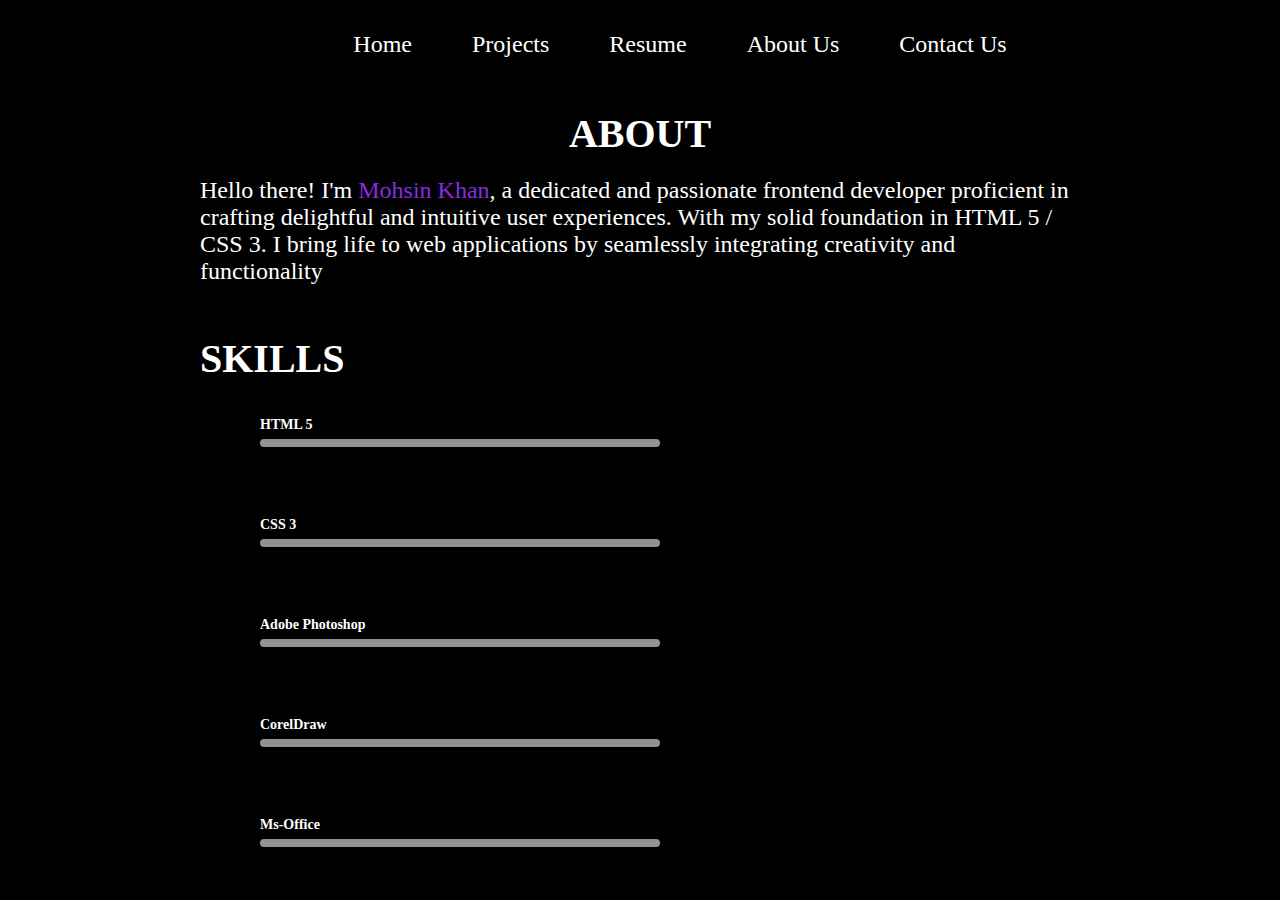
==== About.html @ e91cd9a0 "Two-Color-Portfolio-Design" ====
!
<!DOCTYPE html>
<html lang="en">

<head>
    <meta charset="UTF-8">
    <meta name="viewport" content="width=device-width, initial-scale=1.0">
    <title>Mohsin Khan | Portfolio Design | About</title>
    <link rel="stylesheet" href="CSS/About.css">
</head>

<body>
        <nav>
            <div class="navbar">
                <ul>
                    <li><a href="index.html" target="_blank">Home</a></li>
                    <li><a href="Project.html" target="_blank">Projects</a></li>
                    <li><a href="Resume.html" target="_blank">Resume</a></li>
                    <li><a href="About.html" target="_blank">About Us</a></li>
                    <li><a href="Contact.html" target="_blank">Contact Us</a></li>
                </ul>
            </div>
        </nav>
    <Section class="About">
        <h1 class="h1">About</h1>
        <p>Hello there! I'm <span>Mohsin Khan</span>, a dedicated and passionate frontend developer proficient in crafting delightful and intuitive user experiences. With my solid foundation in HTML 5 / CSS 3. I bring life to web applications by seamlessly integrating creativity and functionality</p>
    </Section>
    <section class="Skills">
        <h1 class="h11"> Skills</h1>
        <div class="container">
            <div class="skill-box">
                <span class="title">HTML 5</span>
                <div class="skill-bar">
                    <span class="skill-per html">
                        <span class="tooltip">70%</span>
                    </span>
                </div>
            </div>
        </div>
        <div class="container">
            <div class="skill-box">
                <span class="title">CSS 3</span>
                <div class="skill-bar">
                    <span class="skill-per css">
                        <span class="tooltip">60%</span>
                    </span>
                </div>
            </div>
        </div>
        <div class="container">
            <div class="skill-box">
                <span class="title">Adobe Photoshop</span>
                <div class="skill-bar">
                    <span class="skill-per photoshop">
                        <span class="tooltip">90%</span>
                    </span>
                </div>
            </div>
        </div>
        <div class="container">
            <div class="skill-box">
                <span class="title">CorelDraw</span>
                <div class="skill-bar">
                    <span class="skill-per corel">
                        <span class="tooltip">70%</span>
                    </span>
                </div>
            </div>
        </div>
        <div class="container">
            <div class="skill-box">
                <span class="title">Ms-Office</span>
                <div class="skill-bar">
                    <span class="skill-per ms">
                        <span class="tooltip">90%</span>
                    </span>
                </div>
            </div>
        </div>
    </section>

</body>

</html>
---- CSS/About.css ----
* {
    margin: 0;
    padding: 0;
}

body {
    background-color: black;
}

.navbar {
    display: flex;
    justify-content: center;
    align-items: center;
    width: 100%;
    height: 52px;
}

.navbar ul {
    display: flex;
    margin: 0 0 0 80px;
}

.navbar ul li {
    list-style: none;
}

.navbar ul li a {
    margin: 20px;
    padding: 10px;
    text-decoration: none;
    color: white;
    font-size: 1.5rem;
}

.navbar ul li a:hover{
    transition: 0.5s ease-in;
    background-color: blueviolet;
    color: white;
    border: 2px solid white;
    border-radius: 10px;
}


.h1 {
    color: white;
    margin: 40px 0 20px 0;
    text-align: center;
    font-size: 2.5rem;
    text-transform: uppercase;
}

.About p{
    color: white;
    margin: 0 200px 0 200px;
    font-size: 1.5rem;
}

.About p span{
    color: blueviolet;
}

.Skills{
    margin: 50px 200px 0 200px;
}

.Skills>h1{
    color: white;
    font-size: 2.5rem;
    text-transform: uppercase;
}
.Skills ul{
    display: flex;
}

.Skills ul li{
    color: white;
    font-size: 1.5rem;
    margin: 10px 20px 0 30px;
}

.container{
    position: relative;
    max-width: 400px;
    width: 100%;
    margin: 0 15px;
    padding: 10px 20px;
    border-radius: 7px;
}

.container .skill-box{
    width: 100%;
    margin: 25px;
}

.skill-box .title{
    display: block;
    font-size: 14px;
    font-weight: 600;
    color: white
}

.skill-box .skill-bar{
    height: 8px;
    width: 100%;
    border-radius: 6px;
    margin: 6px 0 0 0;
    background: rgb(146, 144, 144);
}

.skill-bar .skill-per{
    display: block;
    position: relative;
    height: 100%;
    width: 70%;
    border-radius: 6px;
    background: white;
    animation: progress 0.4s ease-in-out forwards;
    opacity: 0;
}
.skill-per.css{
    width: 60%;
}
.skill-per.photoshop{
    width: 90%;
}
.skill-per.corel{
    width: 70%;
}
.skill-per.ms{
    width: 90%;
}
@keyframes progress {
    0%{
        width: 0;
        opacity: 0;
    }
    100%{
        opacity: 1;
    }
}

.skill-per .tooltip{
    position: absolute;
    right: -14px;
    top: -28px;
    font-size: 12px;
    font-weight: 500;
    color: white;
    background: blueviolet;
    padding: 2px 6px;
    border-radius: 3px;
    z-index: 1;
}

.tooltip::before{
    content: '';
    position: absolute;
    bottom: -2px;
    left: 50%;
    transform: translateX(-50%) rotate(45deg);
    background-color: blueviolet;
    width: 10px;
    height: 10px;
    z-index: -1;
}
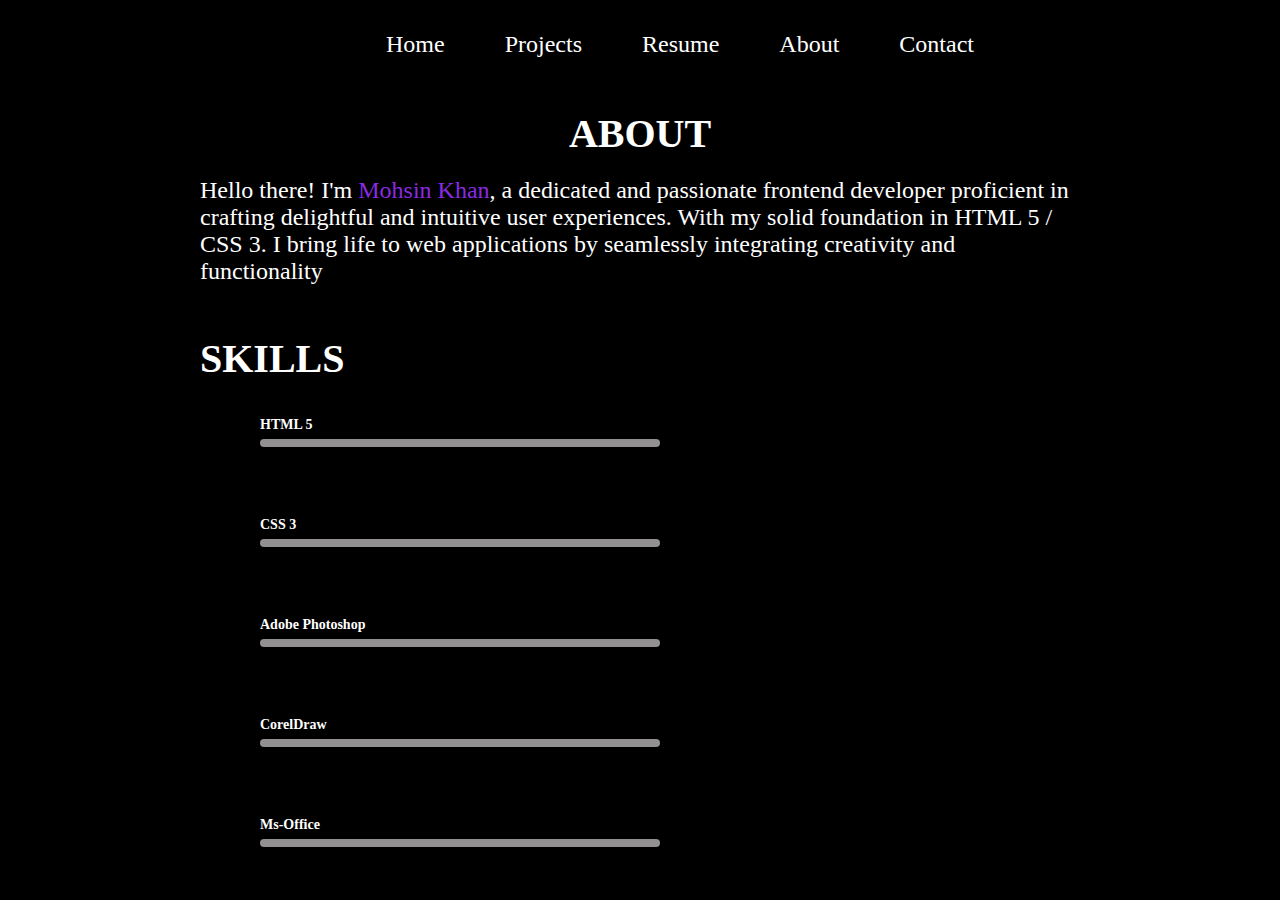
==== commit 09d9ab50: "update-contact-about-navbar" ====
--- a/About.html
+++ b/About.html
@@ -16,8 +16,8 @@
                     <li><a href="index.html" target="_blank">Home</a></li>
                     <li><a href="Project.html" target="_blank">Projects</a></li>
                     <li><a href="Resume.html" target="_blank">Resume</a></li>
-                    <li><a href="About.html" target="_blank">About Us</a></li>
-                    <li><a href="Contact.html" target="_blank">Contact Us</a></li>
+                    <li><a href="About.html" target="_blank">About</a></li>
+                    <li><a href="Contact.html" target="_blank">Contact</a></li>
                 </ul>
             </div>
         </nav>
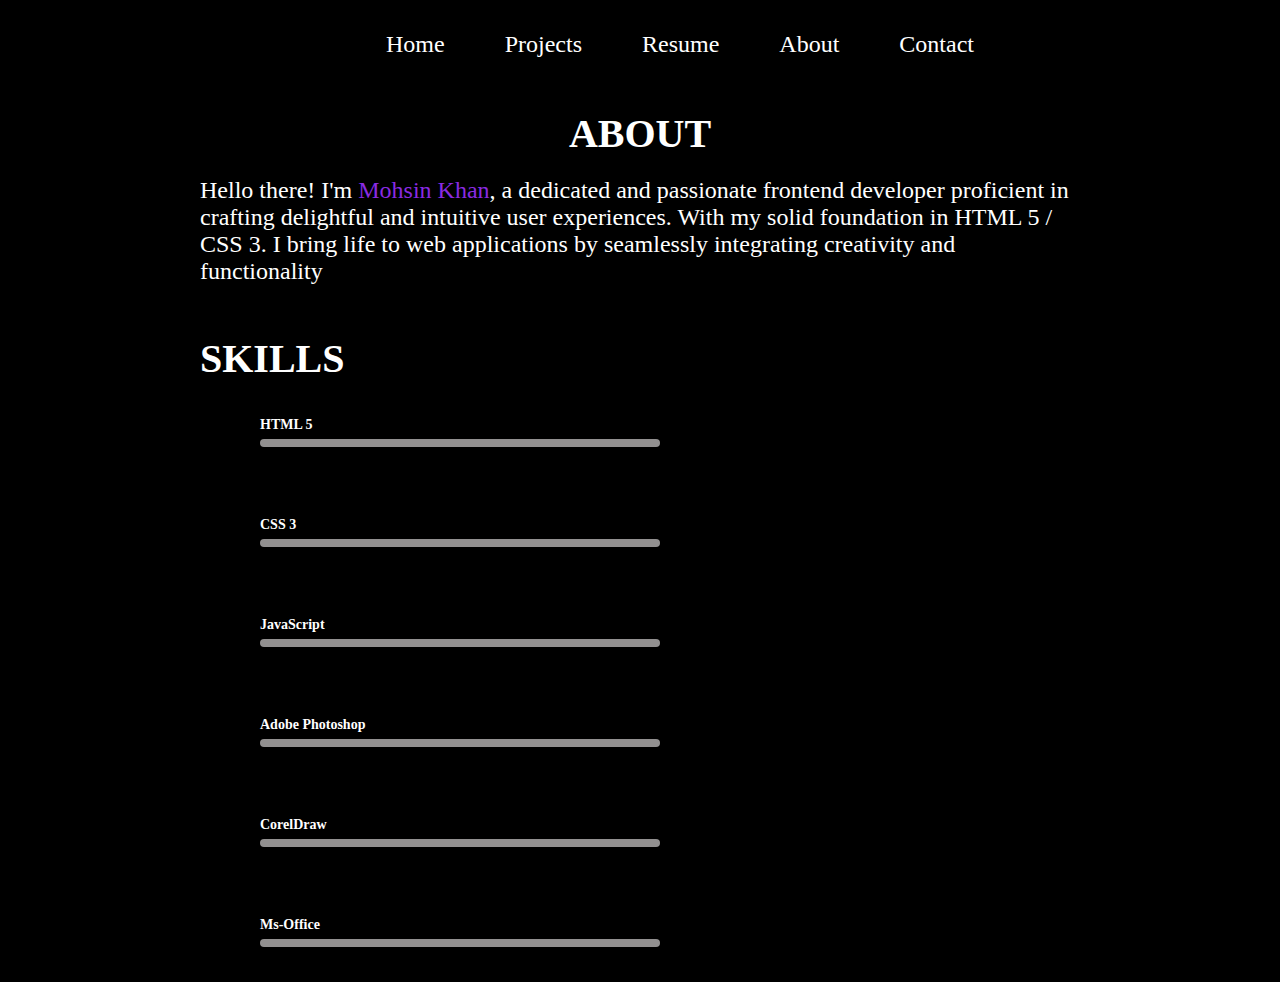
==== commit 5b8ef593: "responsive" ====
--- a/About.html
+++ b/About.html
@@ -49,6 +49,16 @@
         </div>
         <div class="container">
             <div class="skill-box">
+                <span class="title">JavaScript</span>
+                <div class="skill-bar">
+                    <span class="skill-per js">
+                        <span class="tooltip">50%</span>
+                    </span>
+                </div>
+            </div>
+        </div>
+        <div class="container">
+            <div class="skill-box">
                 <span class="title">Adobe Photoshop</span>
                 <div class="skill-bar">
                     <span class="skill-per photoshop">
--- a/CSS/About.css
+++ b/CSS/About.css
@@ -119,6 +119,9 @@
 }
 .skill-per.css{
     width: 60%;
+}
+.skill-per.js{
+    width: 50%;
 }
 .skill-per.photoshop{
     width: 90%;
@@ -162,4 +165,104 @@
     width: 10px;
     height: 10px;
     z-index: -1;
-}+}
+
+/* For screens smaller than 768px (tablets and mobile devices) */
+@media (min-width: 481px) and (max-width: 768px) {
+    .navbar {
+        height: 60px;
+    }
+
+    .navbar ul {
+        margin: 0 0 0 40px;
+    }
+
+    .navbar ul li a {
+        margin: 10px;
+        padding: 5px;
+        font-size: 1.3rem;
+    }
+    .h1 {
+      font-size: 1.5rem;
+    }
+    .About p {
+      margin: 0 100px 0 100px;
+      font-size: 1.2rem;
+    }
+    .Skills .h11{
+        font-size: 1.4rem;
+    }
+    .Skills {
+      margin: 30px 100px 0 100px;
+    }
+    .Skills ul li {
+      font-size: 1.2rem;
+      margin: 10px 15px 0 20px;
+    }
+    .container {
+      max-width: 300px;
+      margin: 0 10px;
+      padding: 10px 15px;
+    }
+    .skill-box {
+      margin: 20px;
+    }
+    .skill-bar {
+      height: 6px;
+    }
+    .tooltip {
+      font-size: 10px;
+      padding: 1px 4px;
+    }
+  }
+  
+  /* For screens smaller than 480px (mobile devices) */
+  @media only screen and (max-width: 480px) {
+    .navbar {
+        height: 40px;
+        text-align: center;
+    }
+
+    .navbar ul {
+        margin: 0 0 0 -25px;
+    }
+
+    .navbar ul li a {
+        margin: 5px;
+        padding: 3px;
+        font-size: 0.8rem;
+    }
+    .h1 {
+      font-size: 1.4rem;
+    }
+    .About p {
+      margin: 0 50px 0 50px;
+      font-size: 1rem;
+    }
+
+    .Skills .h11{
+        font-size: 1.4rem;
+    }
+    .Skills {
+      margin: 20px 50px -20px 50px;
+    }
+    .Skills ul li {
+      font-size: 1rem;
+      margin: 10px 10px 0 15px;
+    }
+    .container {
+      max-width: 250px;
+      margin: 0 5px;
+      padding: 10px 10px;
+    }
+    .skill-box {
+      margin: 15px;
+    }
+    .skill-bar {
+      height: 4px;
+    }
+    .tooltip {
+      font-size: 9px;
+      padding: 1px 3px;
+    }
+  }